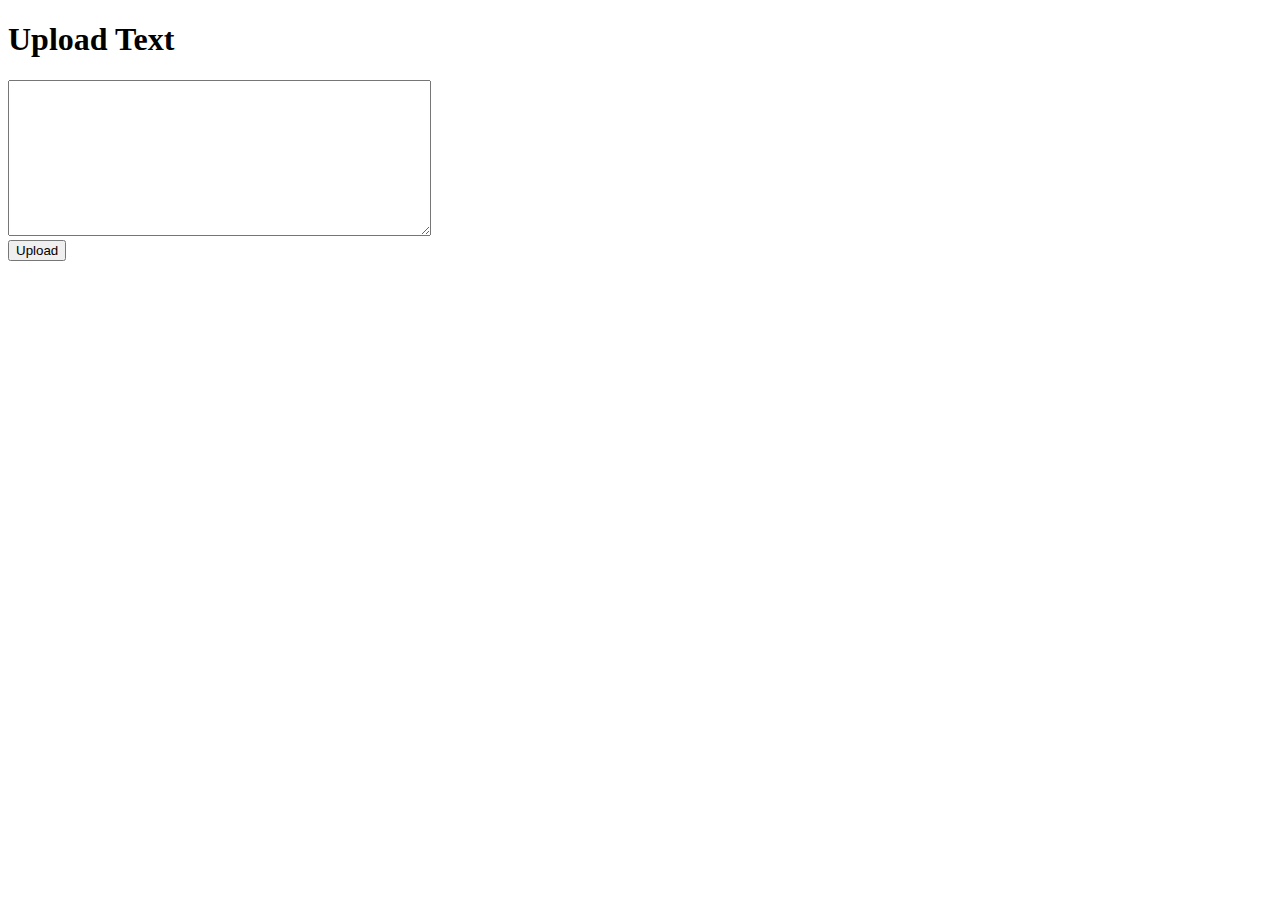
==== index.html @ 6da42c2e "Create index.html" ====
<!-- templates/index.html -->
<!DOCTYPE html>
<html lang="en">
<head>
    <meta charset="UTF-8">
    <meta name="viewport" content="width=device-width, initial-scale=1.0">
    <title>Text Upload</title>
</head>
<body>
    <h1>Upload Text</h1>
    <form action="/upload" method="post">
        <textarea name="text" rows="10" cols="50"></textarea><br>
        <input type="submit" value="Upload">
    </form>
</body>
</html>
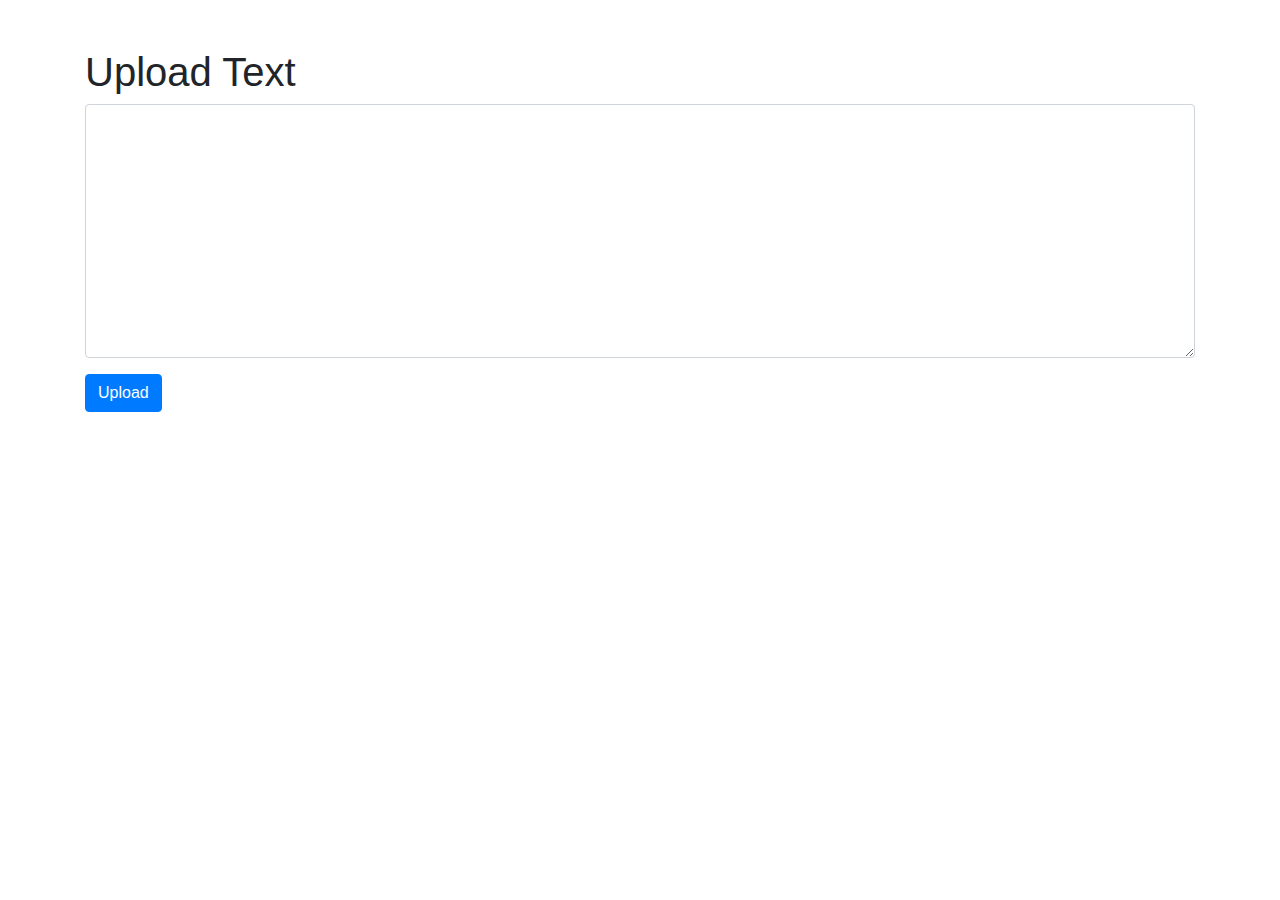
==== commit e7e35a60: "Update index.html" ====
--- a/index.html
+++ b/index.html
@@ -5,12 +5,17 @@
     <meta charset="UTF-8">
     <meta name="viewport" content="width=device-width, initial-scale=1.0">
     <title>Text Upload</title>
+    <link rel="stylesheet" href="https://stackpath.bootstrapcdn.com/bootstrap/4.5.2/css/bootstrap.min.css">
 </head>
 <body>
-    <h1>Upload Text</h1>
-    <form action="/upload" method="post">
-        <textarea name="text" rows="10" cols="50"></textarea><br>
-        <input type="submit" value="Upload">
-    </form>
+    <div class="container">
+        <h1 class="mt-5">Upload Text</h1>
+        <form action="/upload" method="post">
+            <div class="form-group">
+                <textarea class="form-control" name="text" rows="10" cols="50"></textarea>
+            </div>
+            <button type="submit" class="btn btn-primary">Upload</button>
+        </form>
+    </div>
 </body>
 </html>
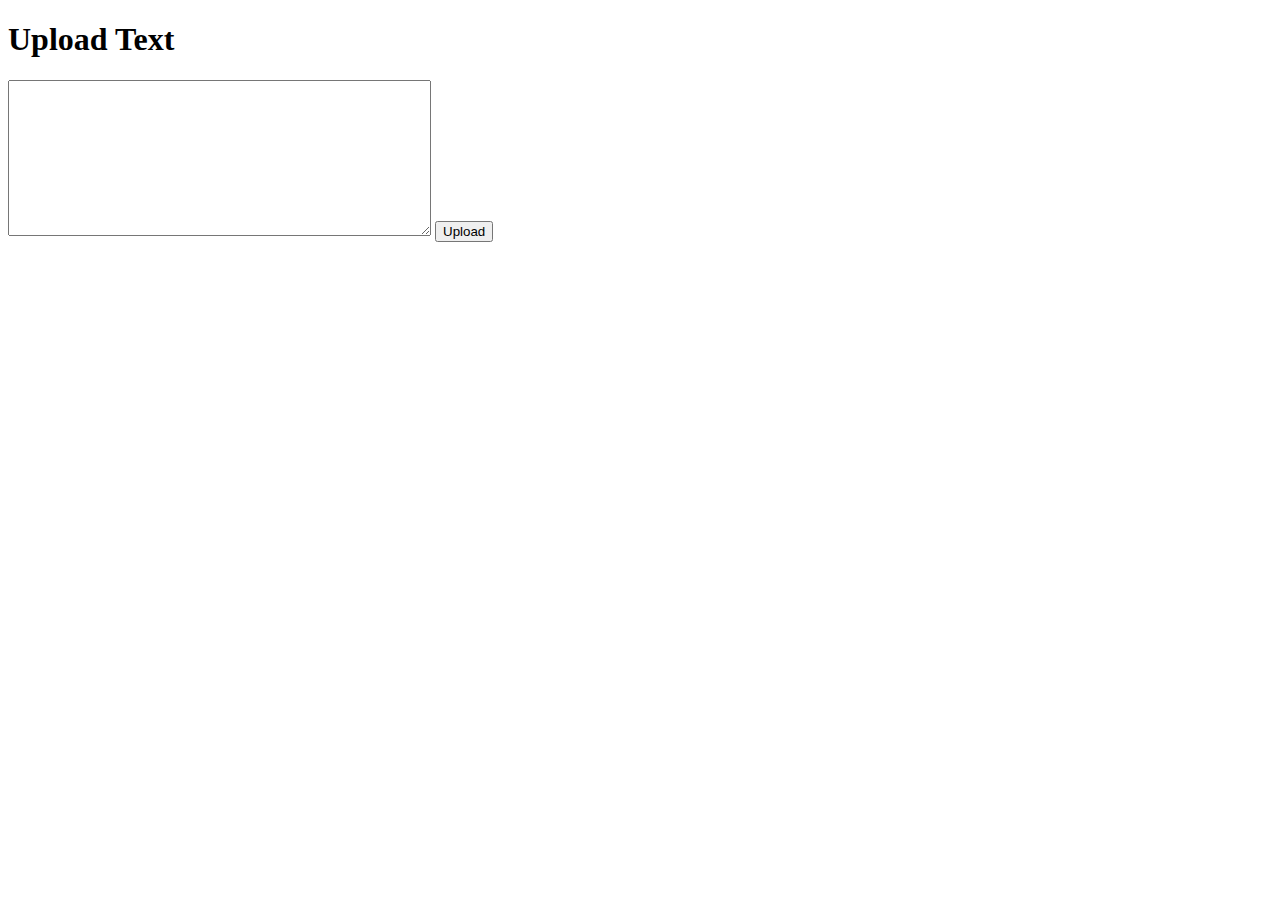
==== commit 28d5d4db: "Update index.html" ====
--- a/index.html
+++ b/index.html
@@ -1,21 +1,18 @@
-<!-- templates/index.html -->
+<!-- index.html -->
 <!DOCTYPE html>
 <html lang="en">
 <head>
     <meta charset="UTF-8">
     <meta name="viewport" content="width=device-width, initial-scale=1.0">
     <title>Text Upload</title>
-    <link rel="stylesheet" href="https://stackpath.bootstrapcdn.com/bootstrap/4.5.2/css/bootstrap.min.css">
+    <link rel="stylesheet" href="styles.css">
 </head>
 <body>
     <div class="container">
         <h1 class="mt-5">Upload Text</h1>
-        <form action="/upload" method="post">
-            <div class="form-group">
-                <textarea class="form-control" name="text" rows="10" cols="50"></textarea>
-            </div>
-            <button type="submit" class="btn btn-primary">Upload</button>
-        </form>
+        <textarea id="text" class="form-control" rows="10" cols="50"></textarea>
+        <button onclick="upload()" class="btn btn-primary mt-3">Upload</button>
     </div>
+    <script src="script.js"></script>
 </body>
 </html>
